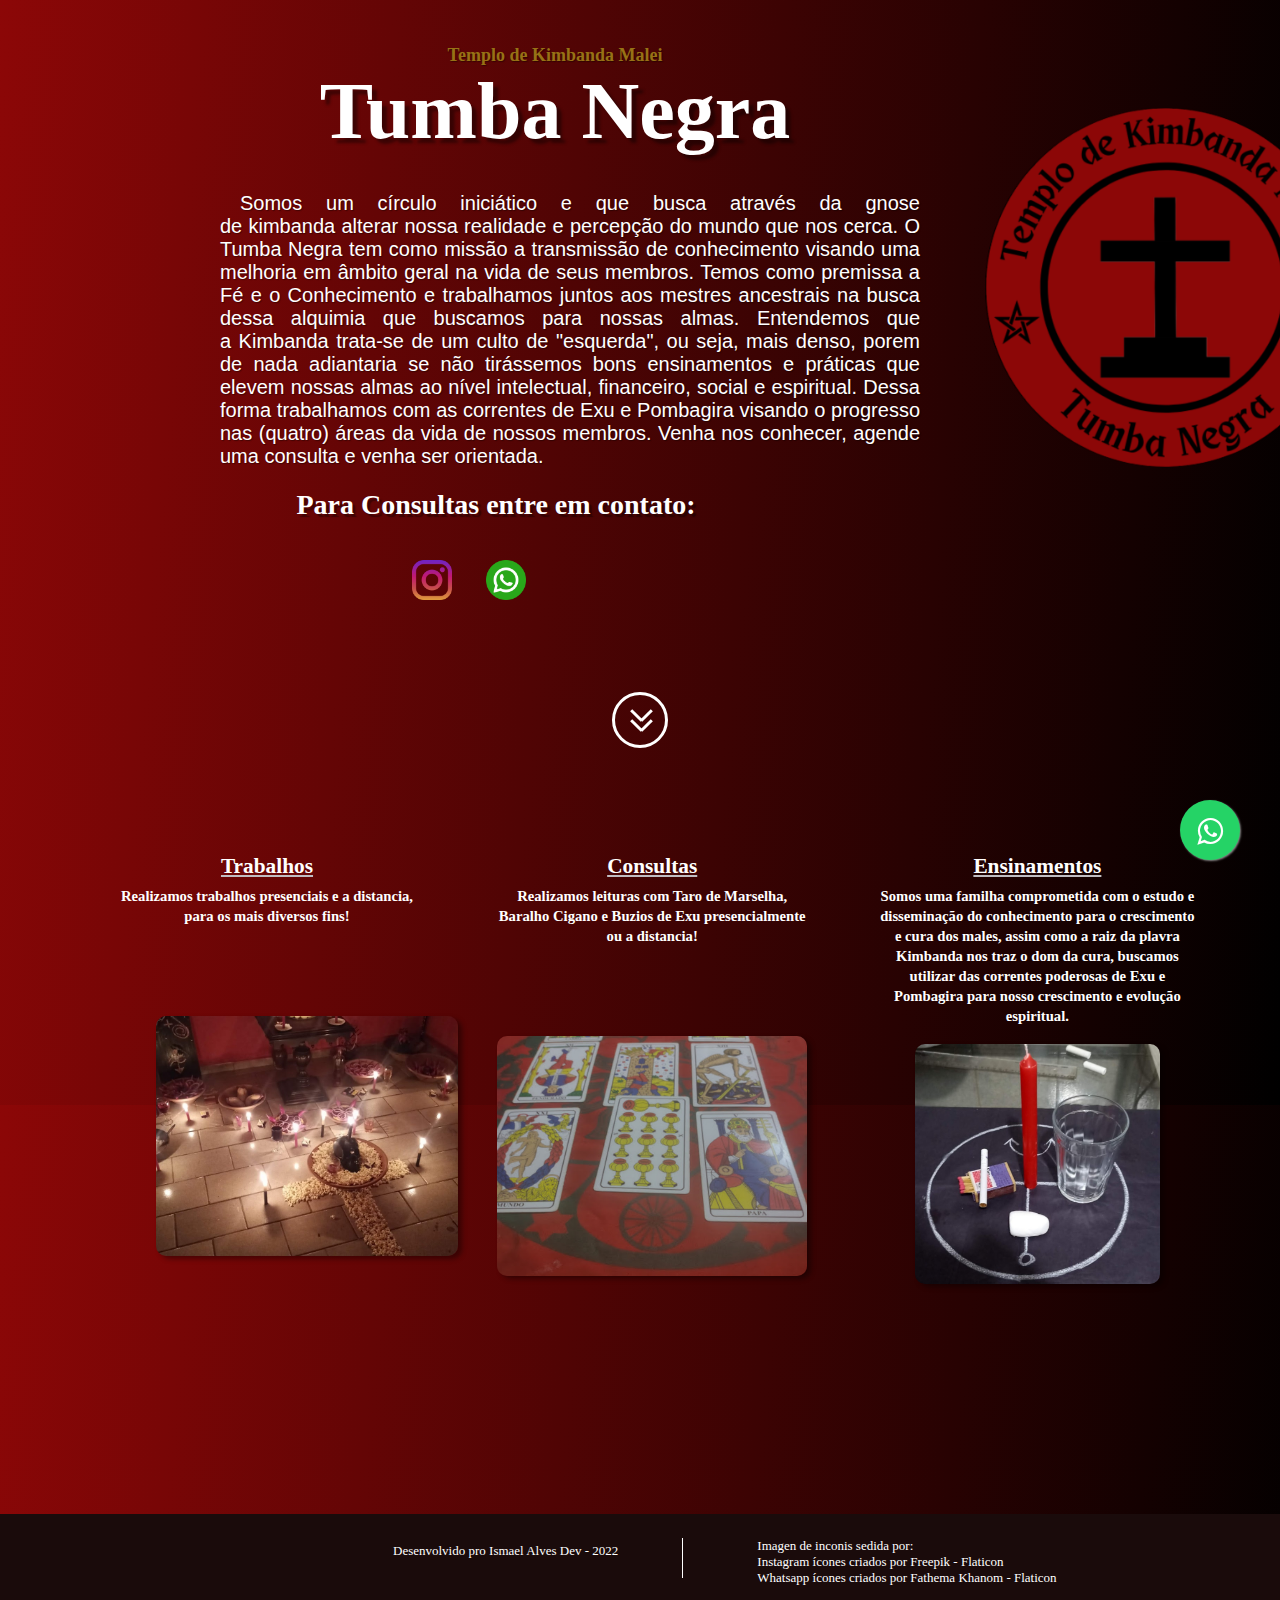
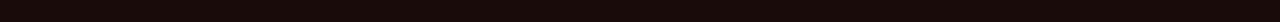
==== index.html @ 3fb8b290 "primeiro commit" ====
<!DOCTYPE html>
<html lang="pt-br">
<head>
    <meta charset="UTF-8">
    <meta name="viewport" content="width=device-width, initial-scale=1.0">
    <title>Tumba Negra | Home</title>
    <link rel="stylesheet" href="https://cdnjs.cloudflare.com/ajax/libs/font-awesome/4.5.0/css/font-awesome.min.css">
    <link rel="stylesheet" href="style.css">
</head>
<body>
    <a class="whatsapp-link" href="https://web.whatsapp.com/send?phone=5511946748564" target="_blank">
        <i class="fa fa-whatsapp"></i>
    </a>
    <div class="caixa">
        <section>
            <p class="sub_titulo">Templo de Kimbanda Malei</p>
            <h1 id="titulo">Tumba Negra</h1>
            <p class="caixa_text">Somos um círculo iniciático e que busca através da gnose de kimbanda alterar nossa realidade e percepção do mundo que
            nos cerca. O Tumba Negra tem como missão a transmissão de conhecimento visando uma melhoria em âmbito geral na vida de
            seus membros. Temos como premissa a Fé e o Conhecimento e trabalhamos juntos aos mestres ancestrais na busca dessa
            alquimia que buscamos para nossas almas.
            
            Entendemos que a Kimbanda trata-se de um culto de "esquerda", ou seja, mais denso, porem de nada adiantaria se não
            tirássemos bons ensinamentos e práticas que elevem nossas almas ao nível intelectual, financeiro, social e espiritual.
            Dessa forma trabalhamos com as correntes de Exu e Pombagira visando o progresso nas (quatro) áreas da vida de nossos
            membros. Venha nos conhecer, agende uma consulta e venha ser orientada.</p>
        </section>
        <section class="caixa2">
            <img src="img/logo.png" alt="logo do templo" srcset="">
        </section>
    </div>

    <!--Contato-->
    <h2 class="contato">Para Consultas entre em contato:</h2>
    <section class="icons">
        <a href="https://www.instagram.com/templo_tumba_negra/" target="_blank">
            <img src="img/instagram.png" target="_blank" alt="link para o instagram"></a>
        <a href="https://web.whatsapp.com/send?phone=5511946748564">
            <img src="img/whatsapp.png" alt="logo do whatsapp">
        </a>
    </section>

    <!--sectiom da cta de seta pra rolar o scroll pra baixo-->
    <div class="center-con">    
        <elemento onclick="section2()">
            <div class="round">
                <span></span>
                <span></span>
                <span></span>
                <span></span>
            </div>
        </elemento>
    </div>


    <!--aside serviços-->
    <section id="section2" class="servicos">
        <div class="trabalhos">
            <h3 class="sub-titulo">Trabalhos</h3>
            <p class="text-slides">Realizamos trabalhos presenciais e a distancia, para os mais diversos fins!</p>

            <!--slide imagens-->
            <div class="div-slider">
                <ul class="slides-front">
                    <input type="radio" name="radio-btn" id="img-1" checked="">
                    <li class="slide-container">
                        <div class="slide-trabalho">
                            <img src="img/trabalhos/img_trab1.jpg">
                        </div>
                    </li>          
                </ul>
            </div>
        </div>
        <div class="consultas">
            <h3 class="sub-titulo">Consultas</h3>
            <p>Realizamos leituras com Taro de Marselha, Baralho Cigano e Buzios de Exu presencialmente ou a distancia!</p>
            <div class="slide-cons">
                <img src="img/consultas/img-cons1.jpg" alt="">
            </div>
            
            
        </div>
        <div class="ensinamentos">
            <h3 class="sub-titulo">Ensinamentos</h3>
            <p class="text-slide">Somos uma familha comprometida com o estudo e disseminação do conhecimento para o crescimento e cura dos males, assim como a raiz da plavra Kimbanda nos traz o dom da cura, buscamos utilizar das correntes poderosas de Exu e Pombagira para nosso crescimento e evolução espiritual.</p>
            <div class="slide-ens">
                <img src="img/ensinamento/img-ensinamento1.jpg" alt="">
            </div>
        </div>
    </section>
    <footer>
        <section class="credito_dev">
            <p>Desenvolvido pro <a href="https://www.instagram.com/maelalves_dev/" target="_blank">Ismael Alves Dev</a> - 2022</p>
        </section>

        <section class="credito_terc">
            <p>Imagen de inconis sedida por:</p>
            
            <a href="https://www.flaticon.com/br/icones-gratis/instagram" title="instagram ícones" target="_blank">Instagram ícones criados por
                    Freepik - Flaticon</a><br>
            
            <a href="https://www.flaticon.com/br/icones-gratis/whatsapp" title="whatsapp ícones" target="_blank">Whatsapp ícones criados por Fathema    Khanom - Flaticon</a></section><br>
        </section>
        
    </footer>
</body>
</html>
---- style.css ----
@import url(utf-8);
@font-face {
    font-family: 'luxo';
    src: url(font/luxoorea/Luxoorea.otf);
    font-family: 'romanus';
    src: url(font/ROMANUS.otf);
    font-family: 'gotico';
    src: url(font/Elementary_Gothic_Bookhand.otf);
    font-family: 'iberica';
    src: url(font/LongaIberica-DEMO.ttf);
}

* {
    padding: 0;
    margin: 0;
}

html,
body {
    min-width: 375px;
    min-height: 667px;
    max-width: 1920px;
    max-height: 1080px;
    background-image: linear-gradient(95deg, rgb(140, 7, 7), rgb(0, 0, 0));
    color: white;
    position: relative;
}

.caixa {
    display: flex;
    text-align: center;
    padding: 20px;
    margin: 10px;
    margin-left: 150px;
    margin-top: 25px;
}

section p.sub_titulo {
    font-size: 18px;
    font-weight: bold;
    color: rgb(151, 114, 21);
    text-shadow: 1px 1px 1px rgba(0, 0, 0, 0.397);

}

section p.caixa_text {
    font-family: sans-serif;
    font-size: 20px;
    margin-top: 20px;
    margin-right: 10px;
    margin-left: 40px;
    margin-bottom: 40px;
}

#titulo {
    font-family: 'gotico';
    font-size: 5em;
    padding: 5px;
    padding-top: 0px;
    margin-top: 0px;
    text-shadow: 5px 5px 3px rgba(0, 0, 0, 0.411);

}

img {
    max-width: 360px;
    max-height: 300%;


}

.caixa2 img {
    background: no-repeat center;
    background-size: cover;
    position: relative;
    top: 7vh;
}

.caixa2 {
    display: inline-block;
    margin-left: 45px;


}

.caixa_text {
    padding: 10px;
    width: 700px;
    text-align: justify;
    text-indent: 20px;
    text-shadow: 1px 1px 1px rgba(0, 0, 0, 0.397);

}

.icons img {
    max-width: 40px;
    max-height: 40px;
    margin: 15px;
    position: relative;
    top: -38px;
    left: 31vw;

}

.contato {
    position: relative;
    width: 48vw;
    font-size: 28px;
    padding: 1px;
    top: -60px;
    left: 23vw;
    margin: 1px;
    text-shadow: 3px 3px 1px rgba(0, 0, 0, 0.356);

}

/*config da seta de ação*/
.center-con {
    display: flex;
    height: 14vh;
    align-items: center;
    justify-content: center;
}

.round {
    position: relative;
    border: 3px solid #fff;
    width: 50px;
    height: 50px;
    border-radius: 100%;
}

span {
    z-index: 999;
    height: 3px;
    margin: 1px;
    width: 15px;
    background: #fff;
    transition: 0.4s ease;
}

span:first-child {
    display: block;
    position: absolute;
    transform: rotate(45deg);
    left: 25%;
    bottom: 35%;
}

span:nth-child(2) {
    display: block;
    position: absolute;
    transform: rotate(-45deg);
    left: 45%;
    bottom: 35%;
}

span:nth-child(3) {
    display: block;
    position: absolute;
    transform: rotate(45deg);
    left: 25%;
    bottom: 54%;
}

span:nth-child(4) {
    display: block;
    position: absolute;
    transform: rotate(-45deg);
    left: 45%;
    bottom: 54%;
}

.round:hover span:nth-child(1) {
    transform: rotate(-135deg);
}

.round:hover span:nth-child(2) {
    transform: rotate(135deg);
}

.round:hover span:nth-child(3) {
    transform: rotate(225deg);
}

.round:hover span:nth-child(4) {
    transform: rotate(-225deg);
}


/*config code btn whatsapp*/
.whatsapp-link {
    position: fixed;
    width: 60px;
    height: 60px;
    bottom: 40px;
    right: 40px;
    background-color: #25d366;
    color: #fff;
    border-radius: 50px;
    text-align: center;
    font-size: 30px;
    box-shadow: 1px 1px 2px #888;
    z-index: 1000;
}

.fa-whatsapp {
    margin-top: 16px;
}

.servicos {
    display: flex;
    position: relative;
    bottom: 25vh;
    text-align: center;
    padding: 20px;
    margin: 15px;
    margin-top: 30vh;
    margin-bottom: 90px;
    

}

.trabalhos {
    font-weight: bold;    
    font-size: 11pt;
    width: 25vw;
    height: 55vh;
    padding: 8px;
    margin-right: 30px;
    position: relative;
    left: 5vw;
    line-height: 15pt;
}

.consultas {
    font-weight: bold;
    font-size: 11pt;
    width: 25vw;
    height: 55vh;
    padding: 8px;
    margin-right: 30px;
    position: relative;
    left: 6.5vw;
    line-height: 15pt;

    }

.ensinamentos {
    font-weight: bold;
    font-size: 11pt;
    width: 25vw;
    height: 55vh;
    padding: 8px;
    position: relative;
    left: 8vw;
    line-height: 15pt;

    }

.sub-titulo{
    font-weight: bold;
    font-size: 16pt;
    margin-bottom: 10px;
    text-decoration: underline rgb(192, 189, 194);
}

.text-slides{
    font-size: 11pt;
}

/*slides*/

 .div-slider {
     width: auto;
     height: 300px;
     text-align: center;
     position: relative;
     right: 290px;
    }

 .slides-front {
     padding: 0;
     width: 980px;
     height: 370px;
     display: block;
     margin: auto;
     position: relative;
    }

 .slides-front * {
     user-select: none;
     -ms-user-select: none;
     -moz-user-select: none;
     -khtml-user-select: none;
     -webkit-user-select: none;
     -webkit-touch-callout: none;
    }

 .slides-front input {
     display: none;
    }

 .slide-container {
     display: block;
    }

    /*config imagens*/
 .slide {     
     opacity: 0;
     
     display: block;
     position: relative;
     right: 2%;

     transform: scale(0);

     transition: all .7s ease-in-out 0.1s;
    }

 .slide-trabalho img {
    max-width: 600px;
    max-height: 240px;
    position: relative;
    top: 10vh;
    box-shadow: 4px 3px 5px rgba(0, 0, 0, 0.397);
    border-radius: 10px;
    

    }

.slide-cons img{
    max-width: 600px;
    max-height: 240px;
    position: relative;
    top: 10vh;
    box-shadow: 4px 3px 5px rgba(0, 0, 0, 0.397);
    border-radius: 10px;

    }

.slide-ens img{
    max-width: 600px;
    max-height: 240px;
    position: relative;
    top: 2vh;
    box-shadow: 4px 3px 5px rgba(0, 0, 0, 0.397);
    border-radius: 10px;
}

    /*cofig as > e do fundo*
 .nav label {
     width: 150px;
     height: 20%;
     display: none;
     position: absolute;
     opacity: 0;
     z-index: 9;
     cursor: pointer;
     transition: opacity .2s;
     color: rgb(182, 162, 162);
     font-size: 16pt;
     text-align: center;
     line-height: 380px;
     font-family: "Varela Round", sans-serif;
     background-color: rgba(255, 255, 255, .3);
     text-shadow: 0px 0px 15px rgb(119, 119, 119);
    }*/

.slide:hover+.nav label {
    opacity: 0.5;
}  

.nav label:hover {
    opacity: 1;
}

.nav .next {
    right: 0;
}

input:checked+.slide-container .slide {
     opacity: 1;

     transform: scale(1);

     transition: opacity 1s ease-in-out 0.1s;
    }

input:checked+.slide-container .nav label {
     display: block;
    }

.nav-dots {
     width: 100%;
     bottom: 9px;
     height: 11px;
     display: block;
     position: relative;
     text-align: center;
    }

.nav-dots .nav-dot {
     top: 375px;
     width: 11px;
     height: 11px;
     margin: 0 4px;
     position: relative;
     border-radius: 100%;
     display: inline-block;
     background-color: rgba(0, 0, 0, 0.6);
     
    }

.nav-dots .nav-dot:hover {
     cursor: pointer;
     background-color: rgba(0, 0, 0, 0.8);
    }

input#img-1:checked~.nav-dots label#img-dot-1,
input#img-2:checked~.nav-dots label#img-dot-2,
input#img-3:checked~.nav-dots label#img-dot-3 {
        background: rgba(0, 0, 0, 0.8);
    }

.slider li:nth-child(1) label {
    left: 10px;
}

.slider li:nth-child(2) label {
    left: 40px;
}

.slider li:nth-child(3) label {
    left: 70px;
}

.slider img {
    opacity: 0;
    visibility: hidden;
}

.slider li input:checked~img {
    opacity: 1;
    visibility: visible;
    z-index: 10;
}


/*footer*/
footer {
    display: flex;
    background-color: rgb(26, 11, 11);
    max-width: 100vw;
    height: 10vh;
    padding: 9px;
    bottom: 0px;
    font-size: 13px;
    margin-top: 10px;
    position: relative;
    bottom: 20vh;

}

footer a {
    text-decoration: none;
    color: white;
}

footer a:hover {
    color: rgba(226, 226, 238, 0.726);
}

.credito_dev {
    position: relative;
    left: 30vw;
    top: 15px;
    height: 30px;
    padding: 5px 0px 5px 0px;
    padding-right: 5vw;
    margin-right: 10px;
    border-right: 1px solid white;

}

.credito_terc {
    position: relative;
    top: 15px;
    left: 35vw;
    height: 70px;

}
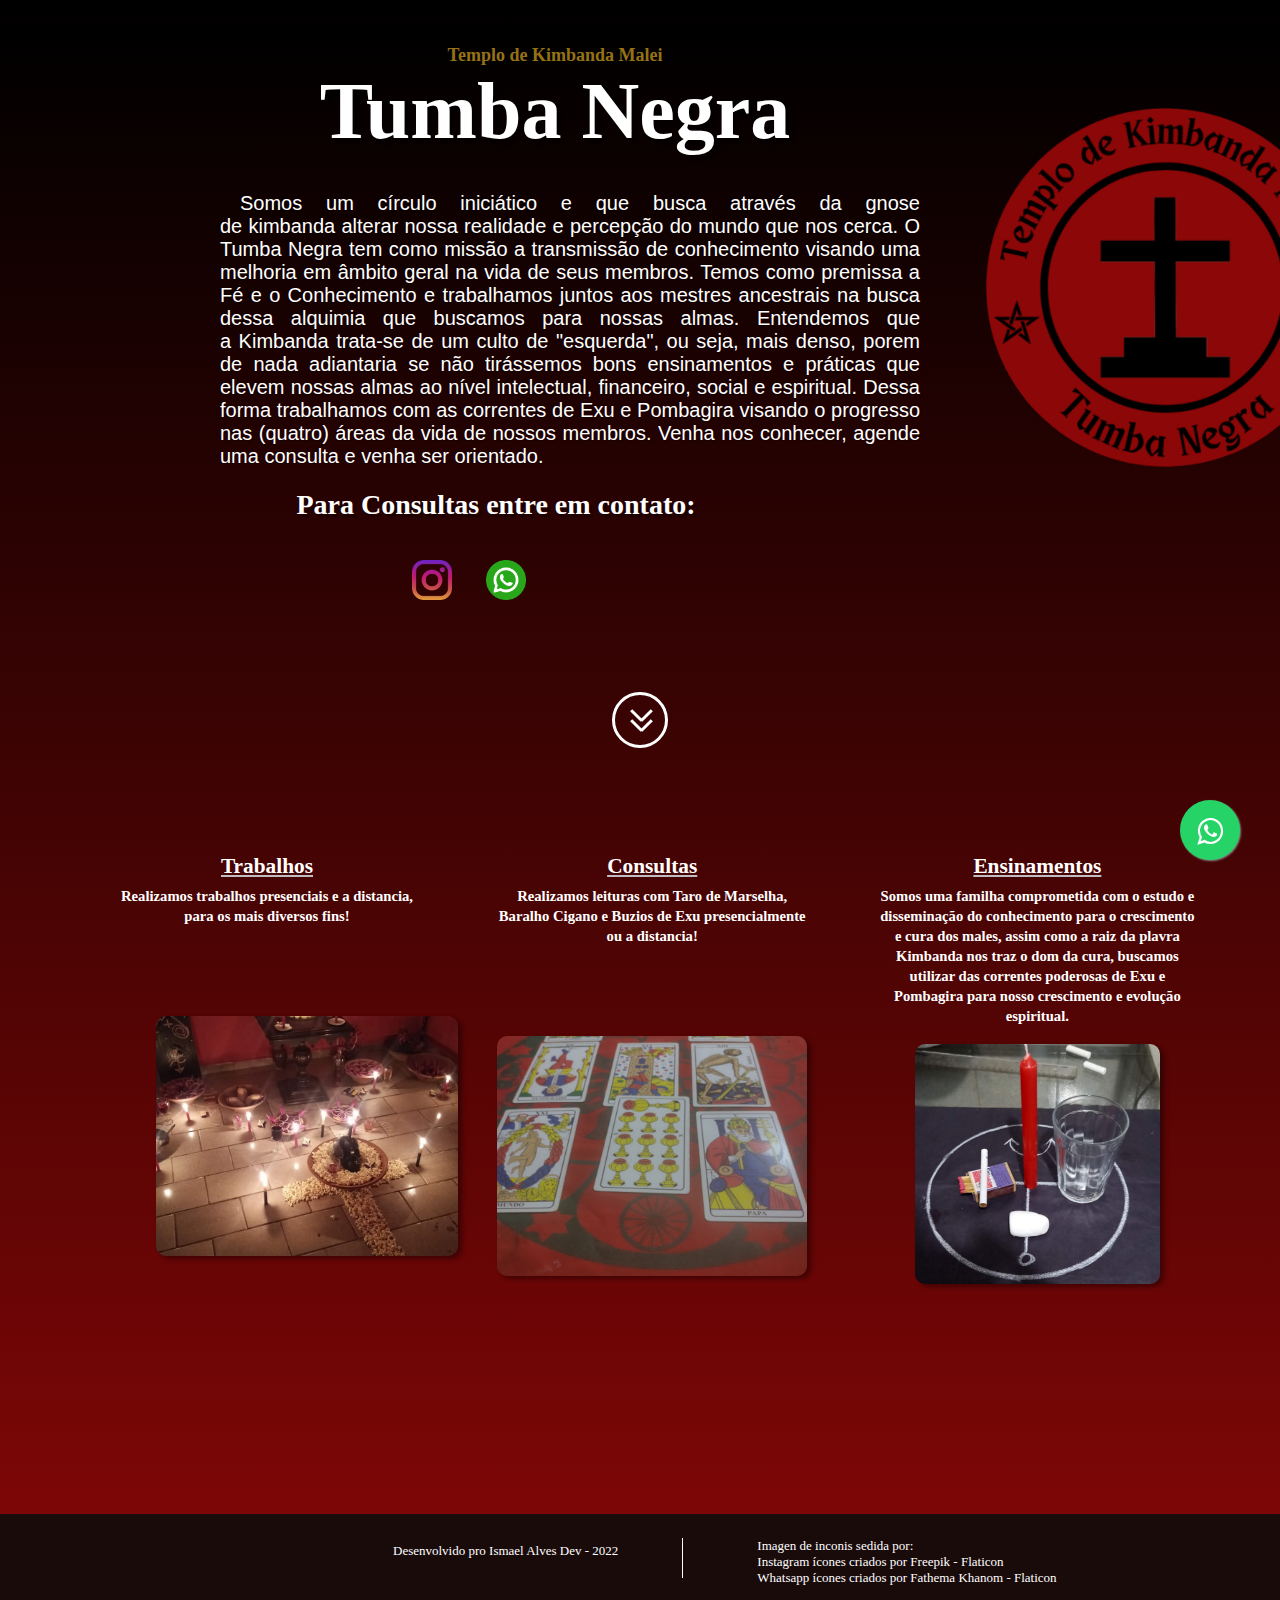
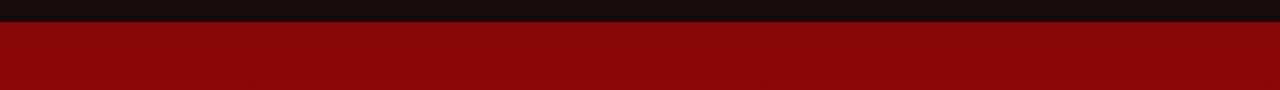
==== commit 63d33959: "atualização de codigo e correção de texto" ====
--- a/index.html
+++ b/index.html
@@ -23,7 +23,7 @@
             Entendemos que a Kimbanda trata-se de um culto de "esquerda", ou seja, mais denso, porem de nada adiantaria se não
             tirássemos bons ensinamentos e práticas que elevem nossas almas ao nível intelectual, financeiro, social e espiritual.
             Dessa forma trabalhamos com as correntes de Exu e Pombagira visando o progresso nas (quatro) áreas da vida de nossos
-            membros. Venha nos conhecer, agende uma consulta e venha ser orientada.</p>
+            membros. Venha nos conhecer, agende uma consulta e venha ser orientado.</p>
         </section>
         <section class="caixa2">
             <img src="img/logo.png" alt="logo do templo" srcset="">
@@ -42,14 +42,12 @@
 
     <!--sectiom da cta de seta pra rolar o scroll pra baixo-->
     <div class="center-con">    
-        <elemento onclick="section2()">
-            <div class="round">
-                <span></span>
-                <span></span>
-                <span></span>
-                <span></span>
-            </div>
-        </elemento>
+        <div class="round">
+            <span></span>
+            <span></span>
+            <span></span>
+            <span></span>
+        </div>
     </div>
 
 
--- a/style.css
+++ b/style.css
@@ -20,10 +20,11 @@
     min-width: 375px;
     min-height: 667px;
     max-width: 1920px;
-    max-height: 1080px;
-    background-image: linear-gradient(95deg, rgb(140, 7, 7), rgb(0, 0, 0));
+    max-height: 185vh;
     color: white;
     position: relative;
+    background-image: linear-gradient(to top, rgb(140, 7, 7), rgb(0, 0, 0));
+    background-repeat: no-repeat;
 }
 
 .caixa {
